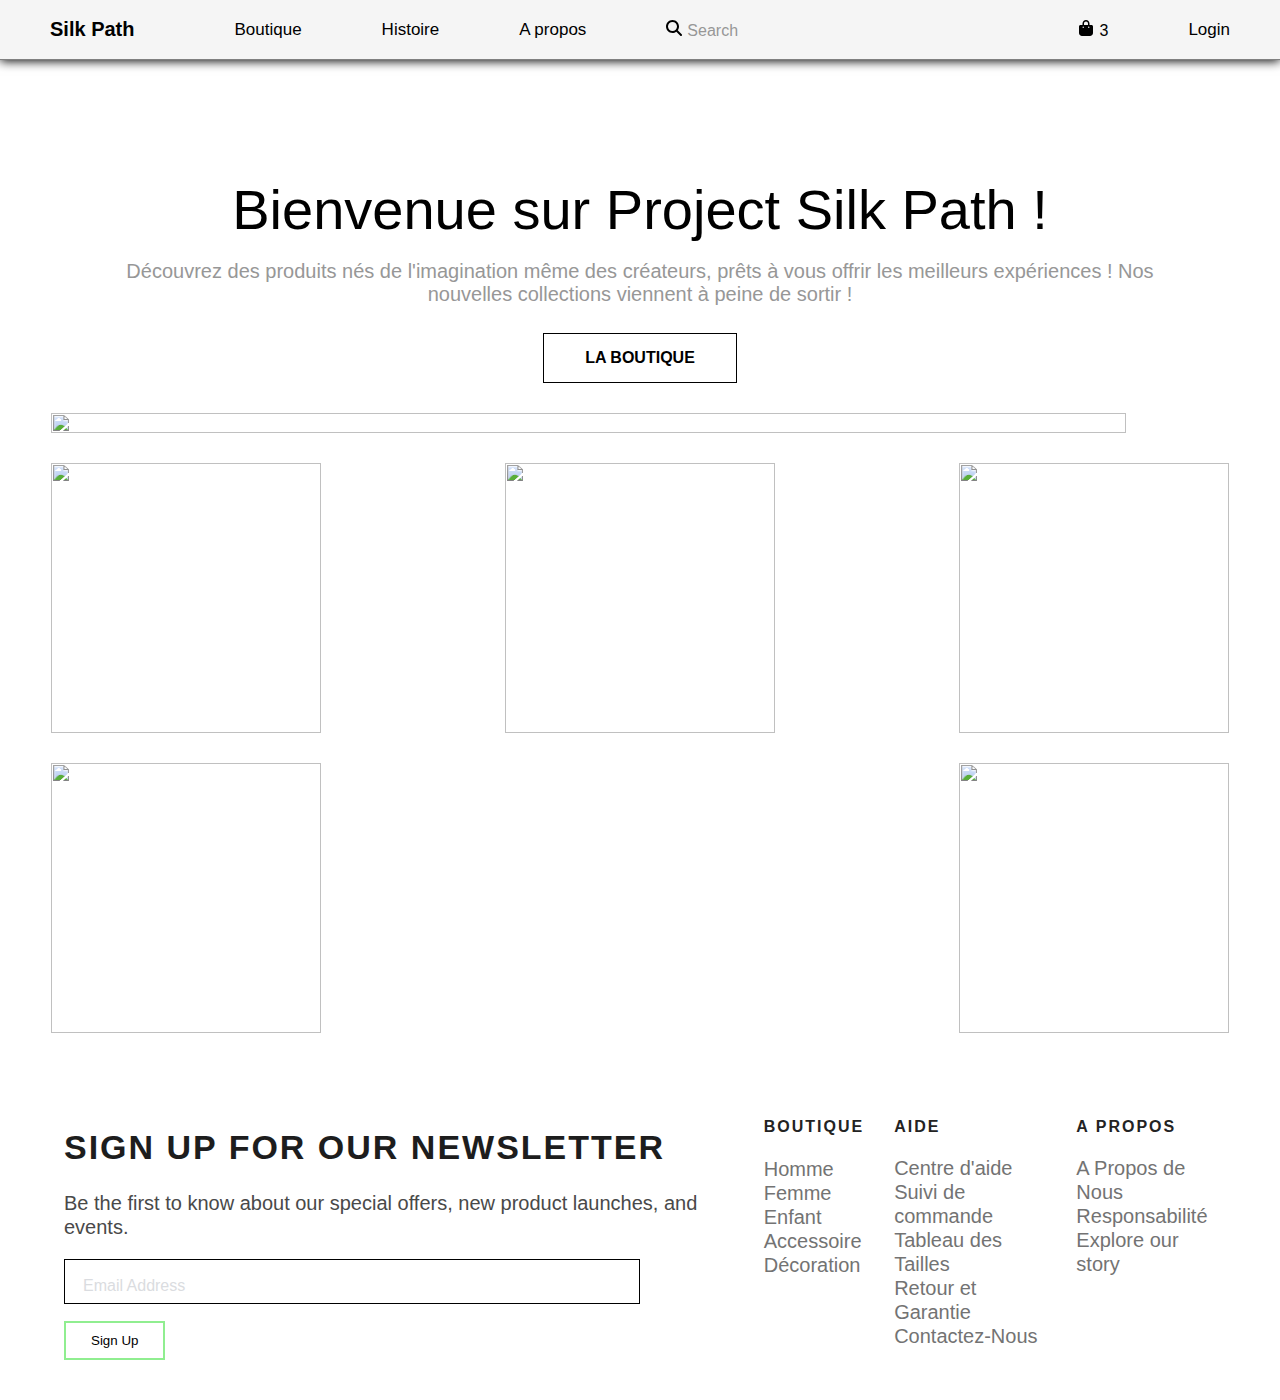
==== index.html @ 7e1cc2f1 "navbar update Vpre-final" ====
<html>

<head>
    <meta charset="utf-8">
    <meta name="viewport" content="width=device-width, initial-scale=1" />
    <link rel="stylesheet" type="text/css" href="style/index.css">
    <link rel="stylesheet" type="text/css" href="style/footer.css">

</head>
<body>
    <nav class="menuNavigation">

        <a href="#" class="marque"><p>Silk</p>&nbsp<p> Path</p></a>

            <div class="container" id="burger">
                <div class="elementGauche">
                    <a href="page2.html" target="_blank" class="premierEl">Boutique</a>
                    <a href="https://fr.wikipedia.org/wiki/Silk_road" target="_blank">Histoire</a>
                    <a href="https://fr.wikipedia.org/wiki/Silk_road" target="_blank">A propos</a>
                    <span class="loupe">
                        <svg xmlns="http://www.w3.org/2000/svg" viewBox="0 0 512 512" width="16px" height="16px" role="img" fill = "currentColor">
                            <path d="M416 208c0 45.9-14.9 88.3-40 122.7L502.6 457.4c12.5 12.5 12.5 32.8 0 45.3s-32.8 12.5-45.3 0L330.7 376c-34.4 25.2-76.8 40-122.7 40C93.1 416 0 322.9 0 208S93.1 0 208 0S416 93.1 416 208zM208 352c79.5 0 144-64.5 144-144s-64.5-144-144-144S64 128.5 64 208s64.5 144 144 144z"/>
                        </svg><span class="desactivated">Search</span></span>
    
                </div>
    
                <div class="elementDroite">
                    <span class="panier">    
                    <svg xmlns="http://www.w3.org/2000/svg" viewBox="0 0 448 512" width="16px" height="16px" role="img" fill = "currentColor">
                    <path d="M160 112c0-35.3 28.7-64 64-64s64 28.7 64 64v48H160V112zm-48 48H48c-26.5 0-48 21.5-48 48V416c0 53 43 96 96 96H352c53 0 96-43 96-96V208c0-26.5-21.5-48-48-48H336V112C336 50.1 285.9 0 224 0S112 50.1 112 112v48zm24 96c-13.3 0-24-10.7-24-24s10.7-24 24-24s24 10.7 24 24s-10.7 24-24 24zm200-24c0 13.3-10.7 24-24 24s-24-10.7-24-24s10.7-24 24-24s24 10.7 24 24z"/>
                    </svg>3</span>
                    <a href="#" class="dernierEl">Login</a>    
                </div> 
            </div>
            <img class="burger"  src="image/burger.png" onclick="deroulant()" width = "30">
            <script>
                function deroulant(){
                    document.getElementById("burger").classList.toggle("activederoulant");
                }
            </script>
    </nav>

    <div class="container-el">
        <p class="grosTitre">Bienvenue sur Project Silk Path !</p>
        <p class="texteSecondaire">Découvrez des produits nés de l'imagination même des créateurs, prêts à vous offrir les meilleurs expériences ! Nos nouvelles collections viennent à peine de sortir !</p>
        <button><a href="page2.html" target="_blank"><strong>LA BOUTIQUE</strong></a></button>
        <img src="image/accueil2.png">
        <div class="sponso">
            <img src="image/marque_livreur2.png">
            <img src="image/marque_tor.png">
            <img src="image/marque_vendeur.png">            
            <img src="image/marque_hessk.png">
            <img src="image/marque_matelas.png">
        </div>
    </div>

      <!-- footer -->
    <footer class="footer">
        <div class="content">
            <h5>Sign up for our newsletter</h5>
            <p>
                Be the first to know about our special offers, new product launches, and events.
            </p>
            <form>
                <div class="inputContainer">
                    <input type="text" class="input" required>
                    <label for="" class="label">Email Address</label>
                </div>
                <div class="valider">
                <button class="btn41-43 btn-43">
                    Sign Up
                </button>
                </div>
            </form>
        </div>
        <div class="content-footer">
            <div class="content">
                <h6>Boutique</h6>
                <ul class="footer-links">
                    <li><a href="#">Homme</a></li>
                    <li><a href="#">Femme</a></li>
                    <li><a href="#">Enfant</a></li>
                    <li><a href="#">Accessoire</a></li>
                    <li><a href="#">Décoration</a></li>
                </ul>
            </div>
            <div class="content">
                <h6>Aide</h6>
                <ul class="footer-links">
                    <li><a href="#">Centre d'aide</a></li>
                    <li><a href="#">Suivi de commande</a></li>
                    <li><a href="#">Tableau des Tailles</a></li>
                    <li><a href="#">Retour et Garantie</a></li>
                    <li><a href="#">Contactez-Nous</a></li>
                </ul>
            </div>
            <div class="content">
                <h6>A Propos</h6>
                <ul class="footer-links">
                <li><a href="#">A Propos de Nous</a></li>
                <li><a href="#">Responsabilité</a></li>
                <li><a href="#">Explore our story</a></li>
                </ul>
            </div>
        </div>
    </footer>
</body> 
</html>
---- style/index.css ----
body{
    margin  : 0      ;
    padding : 0      ;
    color   :black ;
}

.menuNavigation{
    
    position            : sticky             ;
    display             : flex               ;
    align-items         : center             ;  
    padding-top         : 18px               ;
    padding-bottom      : 18px               ;    
    width               : 100%               ;
    background-color    : whitesmoke       ;
    border-bottom       : 1px solid grey   ;
    box-sizing          : border-box         ;
    -webkit-user-select : none               ;
    -moz-user-select    : none               ;
    -ms-user-select     : none               ;
    user-select         : none               ;
    font-family         : 'Inter', sans-serif;
    box-shadow          : 0px 1px 10px black;
}
.marque{
    display         : flex  ;
    align-items     : center;
    text-decoration : none  ;
    margin-left     : 50px  ;
    margin-right    : 50px  ;
    font-weight     : 700   ;
    font-size       : 20px  ;
    padding-right:20px;
    color           :black;
    flex-wrap: nowrap;

    

}

.marque p{
    margin:0;
}

div.elementGauche{
    display : flex ;
}

.elementGauche a{
    
    margin-left     : 30px          ;
    margin-right    : 50px          ;
    font-size       : 17px          ;
    font-weight     : 400           ;
    text-decoration : none          ;
    align-items     : center        ;
    justify-content : space-between ;
    color           :black        ;
    display         : inline-block  ;
    position        : relative      ;

    
}


.elementGauche a::after {
    content: "";
    display          : block                   ;
    position         : absolute                ;
    bottom           : -3px                    ;
    width            : 100%                    ;
    height           : 1px                     ;
    transform        : scaleX(0)               ;
    transform-origin : left                    ;
    background       : #333                  ;
    transition       : transform 0.3s ease-out ;
  }
  
  .elementGauche a:hover::after{
    transform    : scaleX(1) ;
  }

div.elementDroite{
    margin-left  : auto   ;
    margin-right: 50px    ;
    display      : flex   ;
    align-items  : center ;
}


div.elementDroite a{
    text-decoration : none         ;
    margin-left     :80px         ;
    font-size       : 17px         ;
    font-weight     : 400          ;
    color           : black      ;
    display         : inline-block ;
    position        : relative     ;
}

div.elementDroite a::after{
    content          : ""                      ;
    display          : block                   ;
    position         : absolute                ;
    bottom           : -3px                    ;
    width            : 100%                    ;
    height           : 1px                     ;
    transform        : scaleX(0)               ;
    transform-origin : left                    ;
    background       : rgb(84, 85, 82)       ;
    transition       : transform 0.2s ease-out ;
}
  
div.elementDroite a:hover::after{
    transform     : scaleX(1);
}

div.panier{
    align-items   : center;
    margin-right  : 30px  ;
    margin-left   : 30px  ;
}

svg{
    margin-right : 5px   ;
}

span.desactivated{
    color       :#979797 ;
}

.loupe{    
    margin-left : 30px     ;
}

.container{
    display:flex;
    width: 100%;
}



.burger{
    display:none;
}

.container-el{
    display:flex;
    flex-direction: column;
    width: 100%;
    -webkit-user-select : none               ;
    -moz-user-select    : none               ;
    -ms-user-select     : none               ;
    user-select         : none               ;
}

.container-el p{
    display:flex;
    align-items: center;
    justify-content: center;
    margin-left:7vw;
    margin-right:7vw;
    text-align: center;
    

}

.grosTitre{
    margin:0;
    font-size: 56px;
    font-style:semi-bold;
    font-family: Public Sans, sans-serif;
    margin-top:13vh;
}

.texteSecondaire{
    margin:0;
    margin-top:2vh;
    font-weight: 400;
    font-size:20px;
    color:#979797;
    font-family: Public Sans, sans-serif;

}


.container-el button a{
    text-decoration: none;
    color:black;
    font-size: 16px;
    font-weight: 600;
    
}

.container-el button{   
    width:194px;
    height: 50px;
    border:1px solid black;
    background:none;
    margin-left: auto;
    margin-right: auto;
    margin-top:3vh;
}

.container-el img{
    width: calc(100% - 8vw);
    margin: 30px 4vw 0;
}

.container-el .sponso{
    display:flex;
    flex-direction: row;
    justify-content: space-between;
    align-items: center;
    flex-wrap: wrap;
}

.container-el .sponso img{
    width: 30vh;
    flex-wrap: wrap;
    align-items: center;
}

@media screen and (max-width : 940px) {
    

    div.elementGauche{
        display:flex;
        flex-direction: column;
        margin:0;
        align-items: baseline;
        width: 100px;
    }

    div.elementGauche a{
        margin:0;
        margin-bottom:20px;
        color:white;
    }

    div.elementGauche a.premierEl{
        margin-top:1vh;
    }

    div.elementGauche .loupe{
        margin:0;
        margin-bottom:20px;
    }

    div.elementGauche .loupe svg{
        color:red
    }

    div.elementGauche a::after{
        background: white;
    }


    div.elementDroite{
        display: flex;
        flex-direction: column;
        margin:0;
        align-items: baseline;
        width: 100px ;
    }

    div.elementDroite a{
        margin:0;
        color:white;
    }

    div.elementDroite a.dernierEl{
        margin-bottom:1vh;
    }


    div.elementDroite a::after{
        background: white;
    }
    
    span.panier{
        margin-bottom: 20px;
        color:white;
    }
    span.panier svg{
        color:rgb(250, 0, 0);
    }



    .menuNavigation{
        background-color:black;
        transition : all 0.5s;
    }

    .container{
        
        display: none;
    }
    .container{        
        margin:0;
        position:absolute;
        top:100%;

        display: flex;        
        flex-direction: column;
        align-items: center;
        overflow-y: hidden;

        height: 0px;
        background-color: #232525;
        transition: .5s ease-out height;
    }
    .container.activederoulant {
        height: 240px;
    }      

    .marque{
        color:white;
    }

    .burger{
        display:block;
        margin-left:auto;
        margin-right:50px;
    }

    .container-el p{
        margin-left:7vw;
        margin-right:7vw;
        text-align: center;
        
    }

    .container-el p.grosTitre{
        margin-top:4vh;
    }

    .container-el p.texteSecondaire{
        margin-top:5vh;
    }

    .container-el button{
        margin-top:2vh;
    }

    .container-el img{
        margin:0;
        margin-top : 4vh;
        width: 100vw;
    }

    .container-el .sponso{
        display:flex;
        flex-direction: column;
        justify-content: space-between;
        align-items: center;
    }
    
    .container-el .sponso img{
        width: 20vh;
    }

}
---- style/footer.css ----
body{
  font-family: Arial;
}

.signupFrm {
  display: flex;
  justify-content: center;
  align-items: center;
  height: 50%;
}

.inputContainer {
  position: relative;
  height: 45px;
  width: 90%;
  margin-bottom: 17px;
}

/* Style the inputs */
.inputContainer .input {
  position: absolute;
  top: 0px;
  left: 0px;
  height: 100%;
  width: 100%;
  border: 1px solid black;
  font-size: 16px;
  padding: 0 20px;
  outline: none;
  background: none;
  z-index: 1;
}

/* Hide the placeholder texts (a) */
::placeholder {
  color: transparent;
}

.inputContainer .label {
  position: absolute;
  top: 15px;
  left: 15px;
  padding: 0 4px;
  background-color: white;
  color: #DADCE0;
  font-size: 16px;
  transition: 0.5s;
  z-index: 0;
}

.input:focus + .label {
  top: -7px;
  left: 3px;
  z-index: 10;
  font-size: 14px;
  font-weight: 600;
  color: rgb(72, 212, 212);
}


.footer
{
  background-color:#ffffff;
  padding:45px 5% 20px 5%;
  font-size:20px;
  line-height:24px;
  color:#494949;
  display: flex;
  justify-content: center;
  gap: 60px;
}

.footer h5
{
  color:rgb(29, 29, 29);
  font-size:170%;
  text-transform:uppercase;
  letter-spacing:2px;
  margin-bottom: 5%;
}
.footer h6
{
  color:rgb(35, 35, 35);
  font-size:16px;
  text-transform:uppercase;
  margin-bottom: -2%;
  letter-spacing:2px
}
.footer a
{
  color:#5b5a5a;
  text-decoration: none;
}
.footer a:hover
{
  color:#5264AE;
}
.footer-links
{
  padding-left:0;
  list-style:none
}
.footer-links li
{
  display:block
}
.footer-links a
{
  color:#737373
}
.footer-links a:active,.footer-links a:focus,.footer-links a:hover
{
  color:#5264AE;
  text-decoration:none;
}
.footer-links.inline li
{
  display:inline-block
}

.copyright-text
{
  margin:0
}

@media (max-width:991px)
{
  .footer [class^=col-]
  {
    margin-bottom:30px
  }
}
@media (max-width:767px)
{
  .footer
  {
    padding-bottom:0
  }
  .footer .copyright-text,.footer 
  {
    text-align:center
  }
}

.content{
  margin-left: 10 px;
  margin-right: 10 px;
}

.content-footer{
  display: flex;
  justify-content: space-between;
  gap: 30px;
}

.btn41-43 {
  padding: 10px 25px;
  background: transparent;
  outline: none !important;
  cursor: pointer;
  transition: all 0.3s ease;
  position: relative;
  display: inline-block;
  color: green;
}

.btn-43 {
  border: 2px solid lightgreen;
  z-index: 1;
  color: black;
}

.btn-43:after {
  position: absolute;
  content: "";
  width: 100%;
  height: 0;
  top: 0;
  left: 0;
  z-index: -1;
  color: black;
  background: lightgreen;
  transition: all 0.3s ease;
}

.btn-43:hover {
  color: black;
}

.btn-43:hover:after {
  top: auto;
  bottom: 0;
  height: 100%;
  color: black;
}

@media (max-width:800px){
  .footer{
    margin-left: 5%;
    margin-right: 5%;
    display: block;
    margin-top: 10px;
    margin-bottom: 20px;
    justify-content: center;
    text-align: left;
  }
  .content-footer{
    display: flex;
  }
  .image-logo{
    display: block;
  }
  .footer h5{
    line-height: 120%;
  }
}
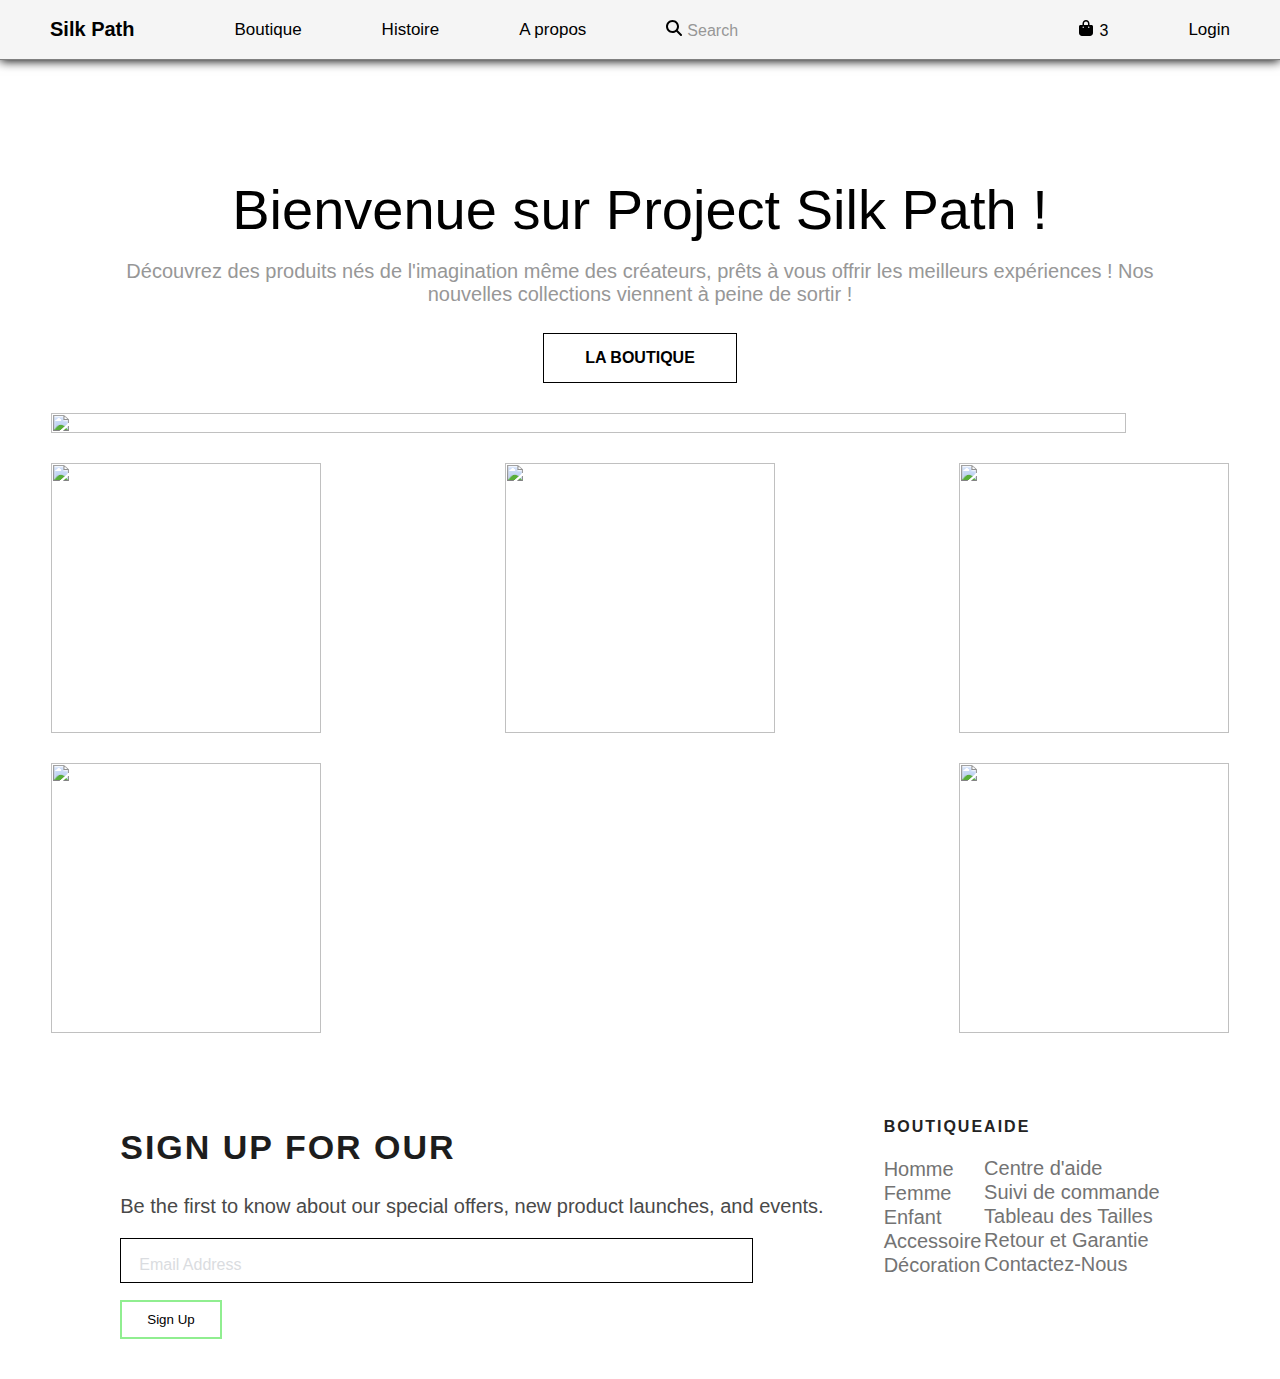
==== commit 71a2ac44: "test footer" ====
--- a/index.html
+++ b/index.html
@@ -55,9 +55,9 @@
     </div>
 
       <!-- footer -->
-    <footer class="footer">
+    <footer class="footer" style="padding-right: 0px;padding-left:0px;">
         <div class="content">
-            <h5>Sign up for our newsletter</h5>
+            <h5>Sign up for our </h5>
             <p>
                 Be the first to know about our special offers, new product launches, and events.
             </p>
@@ -94,14 +94,6 @@
                     <li><a href="#">Contactez-Nous</a></li>
                 </ul>
             </div>
-            <div class="content">
-                <h6>A Propos</h6>
-                <ul class="footer-links">
-                <li><a href="#">A Propos de Nous</a></li>
-                <li><a href="#">Responsabilité</a></li>
-                <li><a href="#">Explore our story</a></li>
-                </ul>
-            </div>
         </div>
     </footer>
 </body> 
--- a/style/footer.css
+++ b/style/footer.css
@@ -93,7 +93,7 @@
 }
 .footer a:hover
 {
-  color:#5264AE;
+  color:green;
 }
 .footer-links
 {
@@ -150,7 +150,7 @@
 .content-footer{
   display: flex;
   justify-content: space-between;
-  gap: 30px;
+  flex-wrap:wrap;
 }
 
 .btn41-43 {
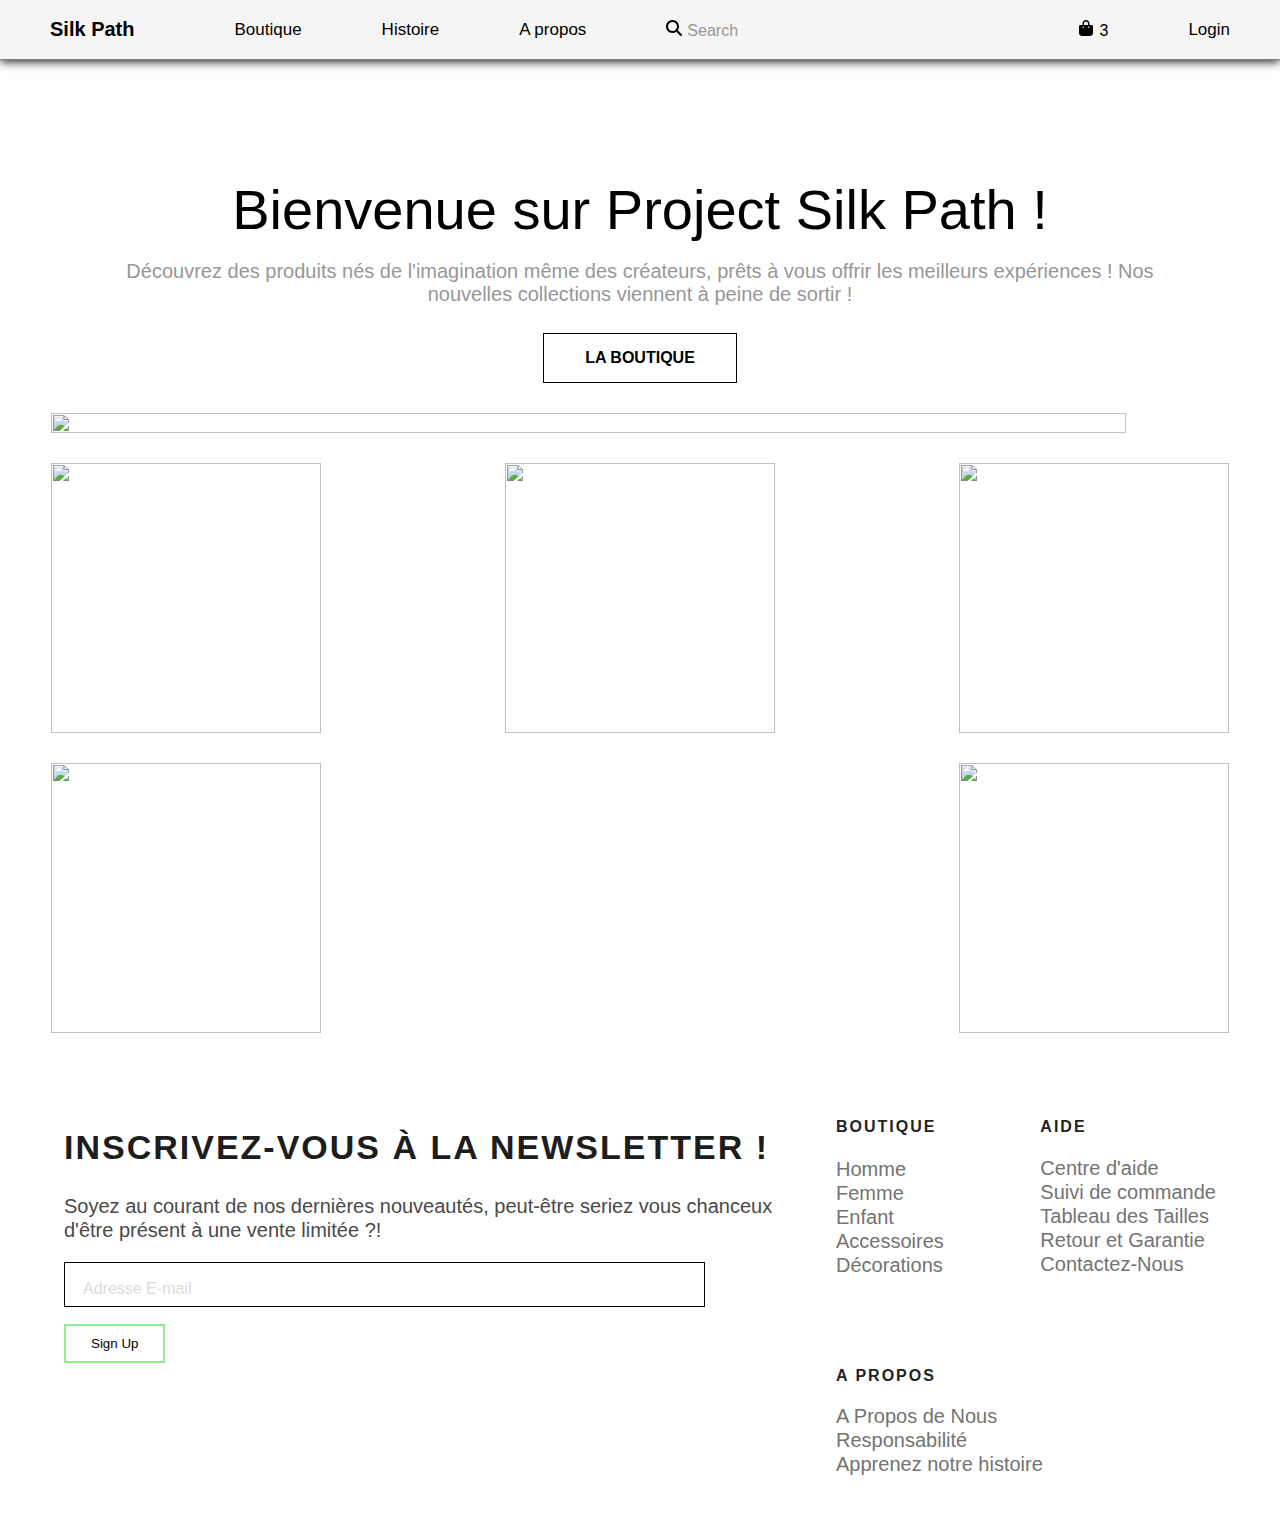
==== commit 1b822934: "footer update" ====
--- a/index.html
+++ b/index.html
@@ -53,48 +53,55 @@
             <img src="image/marque_matelas.png">
         </div>
     </div>
-
-      <!-- footer -->
-    <footer class="footer" style="padding-right: 0px;padding-left:0px;">
-        <div class="content">
-            <h5>Sign up for our </h5>
-            <p>
-                Be the first to know about our special offers, new product launches, and events.
-            </p>
-            <form>
-                <div class="inputContainer">
-                    <input type="text" class="input" required>
-                    <label for="" class="label">Email Address</label>
-                </div>
-                <div class="valider">
-                <button class="btn41-43 btn-43">
-                    Sign Up
-                </button>
-                </div>
-            </form>
-        </div>
-        <div class="content-footer">
-            <div class="content">
-                <h6>Boutique</h6>
-                <ul class="footer-links">
-                    <li><a href="#">Homme</a></li>
-                    <li><a href="#">Femme</a></li>
-                    <li><a href="#">Enfant</a></li>
-                    <li><a href="#">Accessoire</a></li>
-                    <li><a href="#">Décoration</a></li>
-                </ul>
-            </div>
-            <div class="content">
-                <h6>Aide</h6>
-                <ul class="footer-links">
-                    <li><a href="#">Centre d'aide</a></li>
-                    <li><a href="#">Suivi de commande</a></li>
-                    <li><a href="#">Tableau des Tailles</a></li>
-                    <li><a href="#">Retour et Garantie</a></li>
-                    <li><a href="#">Contactez-Nous</a></li>
-                </ul>
-            </div>
-        </div>
-    </footer>
+        <!-- footer -->
+  <footer class="footer">
+          <div class="content">
+              <h5>Inscrivez-vous à la Newsletter !</h5>
+              <p>
+                  Soyez au courant de nos dernières nouveautés, peut-être seriez vous chanceux d'être présent à une vente limitée ?!
+              </p>
+              <form>
+                  <div class="inputContainer">
+                      <input type="text" class="input" required>
+                      <label for="" class="label">Adresse E-mail</label>
+                  </div>
+                  <div class="valider">
+                    <button class="btn41-43 btn-43">
+                      Sign Up
+                    </button>
+                  </div>
+              </form>
+          </div>
+          <div class="content-footer">
+              <div class="content">
+                  <h6>Boutique</h6>
+                  <ul class="footer-links">
+                      <li><a href="#">Homme</a></li>
+                      <li><a href="#">Femme</a></li>
+                      <li><a href="#">Enfant</a></li>
+                      <li><a href="#">Accessoires</a></li>
+                      <li><a href="#">Décorations</a></li>
+                  </ul>
+              </div>
+              <div class="content">
+                  <h6>Aide</h6>
+                  <ul class="footer-links">
+                      <li><a href="#">Centre d'aide</a></li>
+                      <li><a href="#">Suivi de commande</a></li>
+                      <li><a href="#">Tableau des Tailles</a></li>
+                      <li><a href="#">Retour et Garantie</a></li>
+                      <li><a href="#">Contactez-Nous</a></li>
+                  </ul>
+              </div>
+              <div class="content">
+                  <h6>A Propos</h6>
+                  <ul class="footer-links">
+                  <li><a href="#">A Propos de Nous</a></li>
+                  <li><a href="#">Responsabilité</a></li>
+                  <li><a href="#">Apprenez notre histoire</a></li>
+                  </ul>
+              </div>
+          </div>
+  </footer>
 </body> 
-</html>+</html>
--- a/style/index.css
+++ b/style/index.css
@@ -360,5 +360,4 @@
     .container-el .sponso img{
         width: 20vh;
     }
-
 }--- a/style/footer.css
+++ b/style/footer.css
@@ -123,24 +123,7 @@
   margin:0
 }
 
-@media (max-width:991px)
-{
-  .footer [class^=col-]
-  {
-    margin-bottom:30px
-  }
-}
-@media (max-width:767px)
-{
-  .footer
-  {
-    padding-bottom:0
-  }
-  .footer .copyright-text,.footer 
-  {
-    text-align:center
-  }
-}
+
 
 .content{
   margin-left: 10 px;
@@ -151,6 +134,7 @@
   display: flex;
   justify-content: space-between;
   flex-wrap:wrap;
+  gap: 30px;
 }
 
 .btn41-43 {
@@ -194,7 +178,26 @@
   color: black;
 }
 
-@media (max-width:800px){
+@media (max-width:991px)
+{
+  .footer [class^=col-]
+  {
+    margin-bottom:30px
+  }
+}
+@media (max-width:767px)
+{
+  .footer
+  {
+    padding-bottom:0
+  }
+  .footer .copyright-text,.footer 
+  {
+    text-align:center
+  }
+}
+
+@media screen and (max-width:820px){
   .footer{
     margin-left: 5%;
     margin-right: 5%;
@@ -213,4 +216,4 @@
   .footer h5{
     line-height: 120%;
   }
-}
+}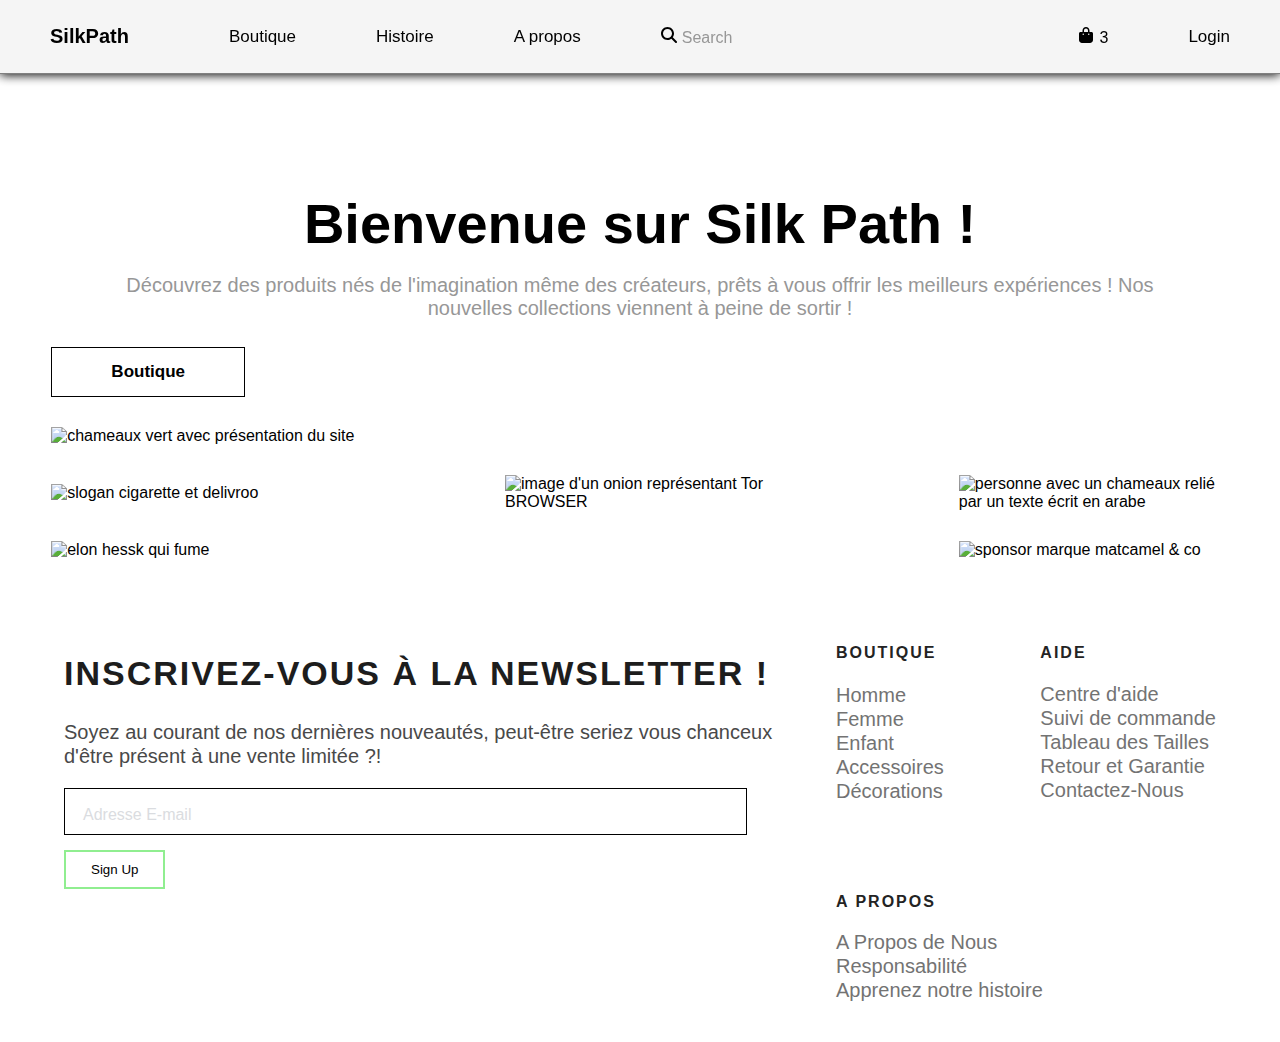
==== commit 992eabe9: "w3check index" ====
--- a/index.html
+++ b/index.html
@@ -1,20 +1,22 @@
-<html>
-
+<!DOCTYPE html>
+<html lang="fr">
 <head>
     <meta charset="utf-8">
-    <meta name="viewport" content="width=device-width, initial-scale=1" />
+    <meta name="viewport" content="width=device-width, initial-scale=1">
+    <title>Silk Path - Accueil</title>
     <link rel="stylesheet" type="text/css" href="style/index.css">
+    <link rel="icon" href="image/favicon.ico">
     <link rel="stylesheet" type="text/css" href="style/footer.css">
 
 </head>
 <body>
+<!-- NAVBAR -->
     <nav class="menuNavigation">
-
-        <a href="#" class="marque"><p>Silk</p>&nbsp<p> Path</p></a>
+        <a href="#" class="marque"><p>Silk</p><p> Path</p></a>
 
             <div class="container" id="burger">
                 <div class="elementGauche">
-                    <a href="page2.html" target="_blank" class="premierEl">Boutique</a>
+                    <a href="boutique.html" target="_blank" class="premierEl">Boutique</a>
                     <a href="https://fr.wikipedia.org/wiki/Silk_road" target="_blank">Histoire</a>
                     <a href="https://fr.wikipedia.org/wiki/Silk_road" target="_blank">A propos</a>
                     <span class="loupe">
@@ -32,25 +34,26 @@
                     <a href="#" class="dernierEl">Login</a>    
                 </div> 
             </div>
-            <img class="burger"  src="image/burger.png" onclick="deroulant()" width = "30">
-            <script>
-                function deroulant(){
-                    document.getElementById("burger").classList.toggle("activederoulant");
-                }
-            </script>
+        <img class="burger"  src="image/accueil/burger.png" onclick="deroulant()" width = "30" alt="menu burger">
     </nav>
 
+<!-- partie central -->
     <div class="container-el">
-        <p class="grosTitre">Bienvenue sur Project Silk Path !</p>
+        <p class="grosTitre">Bienvenue sur Silk Path !</p>
         <p class="texteSecondaire">Découvrez des produits nés de l'imagination même des créateurs, prêts à vous offrir les meilleurs expériences ! Nos nouvelles collections viennent à peine de sortir !</p>
-        <button><a href="page2.html" target="_blank"><strong>LA BOUTIQUE</strong></a></button>
-        <img src="image/accueil2.png">
+        <!-- <button><a href="boutique.html" target="_blank"><strong>LA BOUTIQUE</strong></a></button> -->
+
+        <form action="boutique.html" target="_blank">
+                <input type="button" value="Boutique">
+        </form>
+
+        <img src="image/accueil/accueil2.png" alt="chameaux vert avec présentation du site">
         <div class="sponso">
-            <img src="image/marque_livreur2.png">
-            <img src="image/marque_tor.png">
-            <img src="image/marque_vendeur.png">            
-            <img src="image/marque_hessk.png">
-            <img src="image/marque_matelas.png">
+            <img src="image/accueil/marque_livreur2.png" alt="slogan cigarette et delivroo">
+            <img src="image/accueil/marque_tor.png" alt="image d'un onion représentant Tor BROWSER" >
+            <img src="image/accueil/marque_vendeur.png" alt="personne avec un chameaux relié par un texte écrit en arabe">            
+            <img src="image/accueil/marque_hessk.png" alt="elon hessk qui fume">
+            <img src="image/accueil/marque_matelas.png" alt="sponsor marque matcamel & co">
         </div>
     </div>
         <!-- footer -->
@@ -62,8 +65,8 @@
               </p>
               <form>
                   <div class="inputContainer">
-                      <input type="text" class="input" required>
-                      <label for="" class="label">Adresse E-mail</label>
+                      <input type="text" class="input" id="mail" required>
+                      <label for="mail" class="label">Adresse E-mail</label>
                   </div>
                   <div class="valider">
                     <button class="btn41-43 btn-43">
@@ -103,5 +106,10 @@
               </div>
           </div>
   </footer>
+<script>
+    function deroulant(){
+        document.getElementById("burger").classList.toggle("activederoulant");
+    }
+</script>
 </body> 
 </html>
--- a/style/index.css
+++ b/style/index.css
@@ -1,16 +1,34 @@
+/* Développé par Théo GOUSSOT S1 A2    */
+/* CSS utilisé pour la page index.html */
+
 body{
     margin  : 0      ;
     padding : 0      ;
     color   :black ;
 }
 
+/*************** SOMMAIRE ********************/
+/* I  . NAVBAR                               */
+/* II . BAS DE PAGE (texte + boutton + image)*/
+/* III. MEDIA QUERY                          */
+/*********************************************/
+
+
+/* Accueil : NAVBAR */
+
+nav{
+    position: sticky;
+    top: 0;
+    z-index: 10;
+}
+
 .menuNavigation{
     
     position            : sticky             ;
     display             : flex               ;
     align-items         : center             ;  
-    padding-top         : 18px               ;
-    padding-bottom      : 18px               ;    
+    padding-top         : 25px               ;
+    padding-bottom      : 25px               ;    
     width               : 100%               ;
     background-color    : whitesmoke       ;
     border-bottom       : 1px solid grey   ;
@@ -21,6 +39,7 @@
     user-select         : none               ;
     font-family         : 'Inter', sans-serif;
     box-shadow          : 0px 1px 10px black;
+
 }
 .marque{
     display         : flex  ;
@@ -39,7 +58,7 @@
 }
 
 .marque p{
-    margin:0;
+    margin :    0  ;
 }
 
 div.elementGauche{
@@ -61,7 +80,6 @@
 
     
 }
-
 
 .elementGauche a::after {
     content: "";
@@ -74,15 +92,15 @@
     transform-origin : left                    ;
     background       : #333                  ;
     transition       : transform 0.3s ease-out ;
-  }
+}
   
-  .elementGauche a:hover::after{
+.elementGauche a:hover::after{
     transform    : scaleX(1) ;
-  }
+}
 
 div.elementDroite{
     margin-left  : auto   ;
-    margin-right: 50px    ;
+    margin-right : 50px   ;
     display      : flex   ;
     align-items  : center ;
 }
@@ -90,7 +108,7 @@
 
 div.elementDroite a{
     text-decoration : none         ;
-    margin-left     :80px         ;
+    margin-left     : 80px         ;
     font-size       : 17px         ;
     font-weight     : 400          ;
     color           : black      ;
@@ -133,94 +151,103 @@
     margin-left : 30px     ;
 }
 
-.container{
-    display:flex;
-    width: 100%;
-}
-
-
+.menuNavigation .container{
+    display :   flex    ;
+    width   :  100%;    ;
+}
 
 .burger{
-    display:none;
-}
-
+    display :   none    ;
+}
+
+/* Accueil : CONTENEUR QUI CONTIENT TOUT LE BAS DE LA PAGE */
 .container-el{
-    display:flex;
-    flex-direction: column;
-    width: 100%;
+    display             : flex               ;
+    flex-direction      : column             ;
+    width               :        100%        ;
     -webkit-user-select : none               ;
     -moz-user-select    : none               ;
     -ms-user-select     : none               ;
     user-select         : none               ;
 }
 
+/* Accueil : TEXTE PRESENTATION + TITRE */
 .container-el p{
-    display:flex;
-    align-items: center;
-    justify-content: center;
-    margin-left:7vw;
-    margin-right:7vw;
-    text-align: center;
-    
-
+    display         : flex      ;
+    align-items     : center    ;
+    justify-content : center    ;
+    margin-left     : 7vw       ;
+    margin-right    : 7vw       ;
+    text-align      : center    ;  
 }
 
 .grosTitre{
-    margin:0;
-    font-size: 56px;
-    font-style:semi-bold;
-    font-family: Public Sans, sans-serif;
-    margin-top:13vh;
+    margin          : 0                      ;
+    font-size       : 56px                   ;
+    font-weight     : bold                   ;
+    font-family     : Public Sans, sans-serif;
+    margin-top      : 13vh                   ;
 }
 
 .texteSecondaire{
-    margin:0;
-    margin-top:2vh;
-    font-weight: 400;
-    font-size:20px;
-    color:#979797;
-    font-family: Public Sans, sans-serif;
-
-}
-
-
-.container-el button a{
-    text-decoration: none;
-    color:black;
-    font-size: 16px;
-    font-weight: 600;
-    
-}
-
-.container-el button{   
-    width:194px;
-    height: 50px;
-    border:1px solid black;
-    background:none;
-    margin-left: auto;
-    margin-right: auto;
-    margin-top:3vh;
-}
-
+    margin      : 0                       ;
+    margin-top  : 2vh                     ;
+    font-weight : 400                     ;
+    font-size   : 20px                    ;
+    color       :#979797                ;
+    font-family : Public Sans, sans-serif ;
+
+}
+
+/* Accueil : BOUTON REDIRIGEANT VERS LA PAGE boutique.html */
+.container-el form{
+    text-decoration : none      ;
+    color           :black    ;
+    font-size       : 16px      ;
+    font-weight     : 600       ;   
+}
+
+.container-el input{   
+    width           : 194px             ;
+    height          : 50px              ;   
+    border          : 1px solid black ;
+    background      : none              ;
+    margin-left     : 4vw               ;
+    margin-right    : auto              ;
+    margin-top      : 3vh               ;
+    font-weight     : bold              ;
+    font-size       : 17px              ;
+    font-family     : sans-serif        ;
+}
+
+.container-el input:hover{
+    background-color: black           ;
+    color           : white           ;
+    transition      : 0.2s              ;
+}
+
+/* Accueil - ADAPATION DE L'IMAGE */
 .container-el img{
-    width: calc(100% - 8vw);
-    margin: 30px 4vw 0;
-}
-
+    width   : calc(100% - 8vw)  ;
+    margin  : 30px 4vw 0        ;
+}
+
+/* Accueil : AFFICHAGE MARQUE */
 .container-el .sponso{
-    display:flex;
-    flex-direction: row;
-    justify-content: space-between;
-    align-items: center;
-    flex-wrap: wrap;
+    display             : flex         ;
+    flex-direction      : row          ;
+    justify-content     : space-between;
+    align-items         : center       ;
+    flex-wrap           : wrap         ;
 }
 
 .container-el .sponso img{
-    width: 30vh;
-    flex-wrap: wrap;
-    align-items: center;
-}
-
+    width       : 30vh      ;
+    flex-wrap   : wrap      ;
+    align-items : center    ;
+}
+
+/* MEDIA QUERY */
 @media screen and (max-width : 940px) {
     
 
@@ -293,11 +320,11 @@
         transition : all 0.5s;
     }
 
-    .container{
+    .menuNavigation .container{
         
         display: none;
     }
-    .container{        
+    .menuNavigation .container{        
         margin:0;
         position:absolute;
         top:100%;
@@ -311,7 +338,7 @@
         background-color: #232525;
         transition: .5s ease-out height;
     }
-    .container.activederoulant {
+    .menuNavigation .container.activederoulant {
         height: 240px;
     }      
 
@@ -343,11 +370,11 @@
     .container-el button{
         margin-top:2vh;
     }
-
+    
     .container-el img{
         margin:0;
         margin-top : 4vh;
-        width: 100vw;
+        width: 100%;
     }
 
     .container-el .sponso{
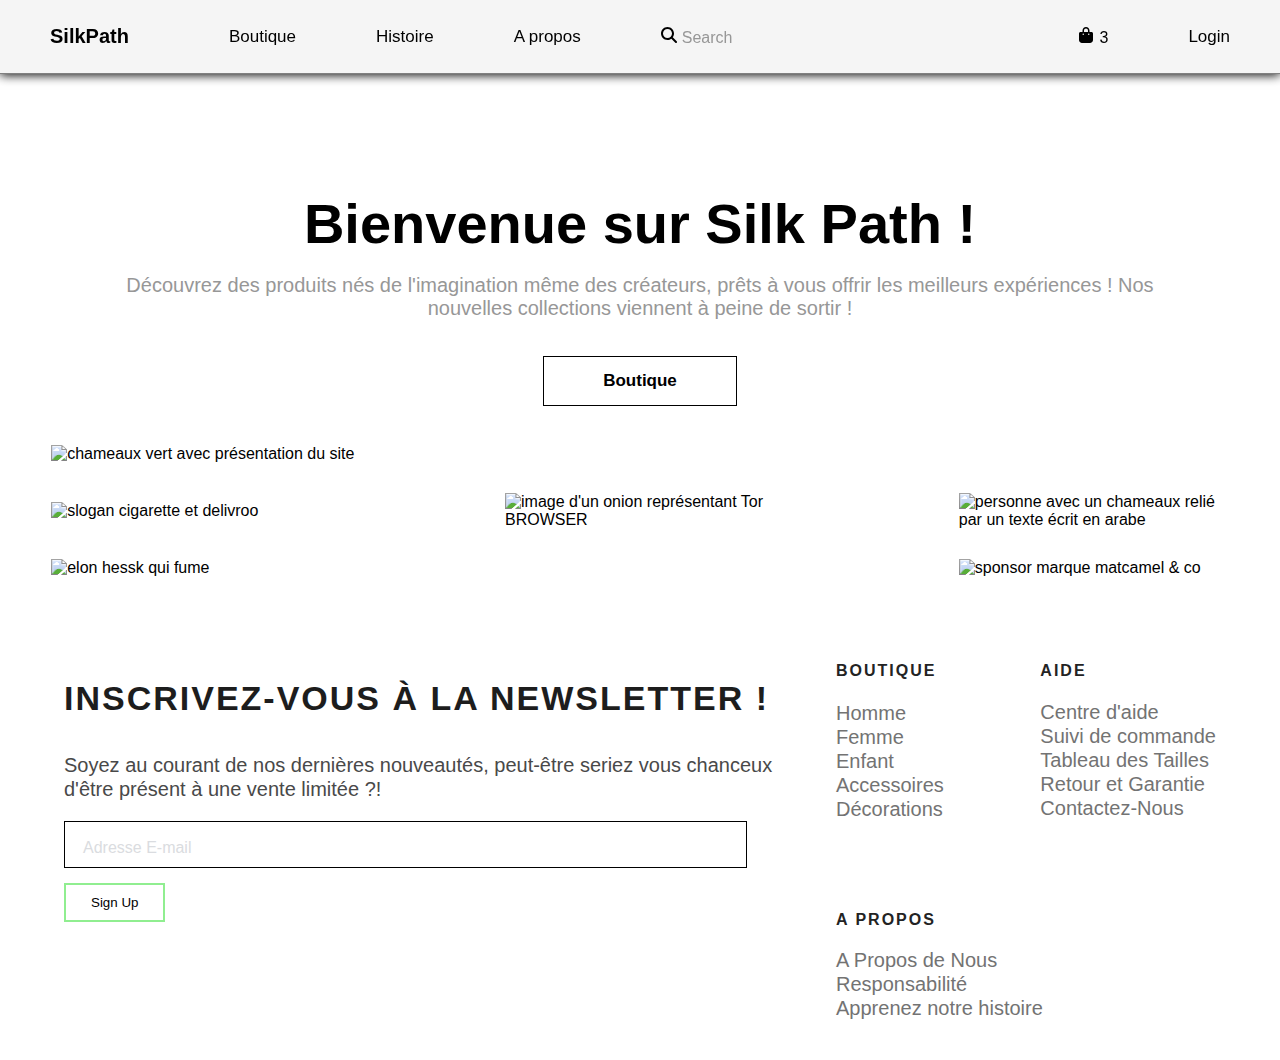
==== commit 9ac0efac: "many fix" ====
--- a/index.html
+++ b/index.html
@@ -7,12 +7,14 @@
     <link rel="stylesheet" type="text/css" href="style/index.css">
     <link rel="icon" href="image/favicon.ico">
     <link rel="stylesheet" type="text/css" href="style/footer.css">
+    <link rel="preconnect" href="https://rsms.me/">
+    <link rel="stylesheet" href="https://rsms.me/inter/inter.css">  
 
 </head>
 <body>
 <!-- NAVBAR -->
     <nav class="menuNavigation">
-        <a href="#" class="marque"><p>Silk</p><p> Path</p></a>
+        <a href="#" class="marque"><p>Silk</p><p>Path</p></a>
 
             <div class="container" id="burger">
                 <div class="elementGauche">
@@ -42,10 +44,9 @@
         <p class="grosTitre">Bienvenue sur Silk Path !</p>
         <p class="texteSecondaire">Découvrez des produits nés de l'imagination même des créateurs, prêts à vous offrir les meilleurs expériences ! Nos nouvelles collections viennent à peine de sortir !</p>
         <!-- <button><a href="boutique.html" target="_blank"><strong>LA BOUTIQUE</strong></a></button> -->
-
-        <form action="boutique.html" target="_blank">
-                <input type="button" value="Boutique">
-        </form>
+        <div class="buttonAlign">
+            <input type="button" value="Boutique" onclick="self.location.href='boutique.html'">  
+        </div>
 
         <img src="image/accueil/accueil2.png" alt="chameaux vert avec présentation du site">
         <div class="sponso">
@@ -59,7 +60,7 @@
         <!-- footer -->
   <footer class="footer">
           <div class="content">
-              <h5>Inscrivez-vous à la Newsletter !</h5>
+              <h5 style="line-height: normal;">Inscrivez-vous à la Newsletter !</h5>
               <p>
                   Soyez au courant de nos dernières nouveautés, peut-être seriez vous chanceux d'être présent à une vente limitée ?!
               </p>
--- a/style/index.css
+++ b/style/index.css
@@ -185,7 +185,7 @@
     margin          : 0                      ;
     font-size       : 56px                   ;
     font-weight     : bold                   ;
-    font-family     : Public Sans, sans-serif;
+    font-family: 'Inter', sans-serif ;
     margin-top      : 13vh                   ;
 }
 
@@ -195,16 +195,24 @@
     font-weight : 400                     ;
     font-size   : 20px                    ;
     color       :#979797                ;
-    font-family : Public Sans, sans-serif ;
+    font-family: 'Inter', sans-serif ;
 
 }
 
 /* Accueil : BOUTON REDIRIGEANT VERS LA PAGE boutique.html */
-.container-el form{
+.container-el a{
     text-decoration : none      ;
     color           :black    ;
     font-size       : 16px      ;
     font-weight     : 600       ;   
+}
+
+.container-el .buttonAlign{
+    display         : flex      ;
+    align-items     : center    ;
+    justify-content : center    ;
+    margin-top      : 4vh       ;
+    margin-bottom   : 1vh       ;
 }
 
 .container-el input{   
@@ -212,12 +220,9 @@
     height          : 50px              ;   
     border          : 1px solid black ;
     background      : none              ;
-    margin-left     : 4vw               ;
-    margin-right    : auto              ;
-    margin-top      : 3vh               ;
     font-weight     : bold              ;
     font-size       : 17px              ;
-    font-family     : sans-serif        ;
+    font-family: 'Inter', sans-serif ;
 }
 
 .container-el input:hover{
@@ -247,6 +252,8 @@
     align-items : center    ;
 }
 
+
+
 /* MEDIA QUERY */
 @media screen and (max-width : 940px) {
     
--- a/style/footer.css
+++ b/style/footer.css
@@ -1,5 +1,5 @@
 body{
-  font-family: Arial;
+  font-family: 'Inter', sans-serif ;
 }
 
 .signupFrm {
@@ -184,8 +184,12 @@
   {
     margin-bottom:30px
   }
-}
-@media (max-width:767px)
+
+  .footer{
+    line-height:normal;
+  }
+}
+@media screen and (max-width:767px)
 {
   .footer
   {
@@ -216,4 +220,18 @@
   .footer h5{
     line-height: 120%;
   }
+}
+
+@media screen and (max-width: 382px) {
+  h6.premierElement{
+    margin-top: 37.28px;
+  }
+  h6{
+    margin-top:0px;
+  }
+
+  ul.footer-links{
+    margin-bottom: 0px;
+  }
+
 }